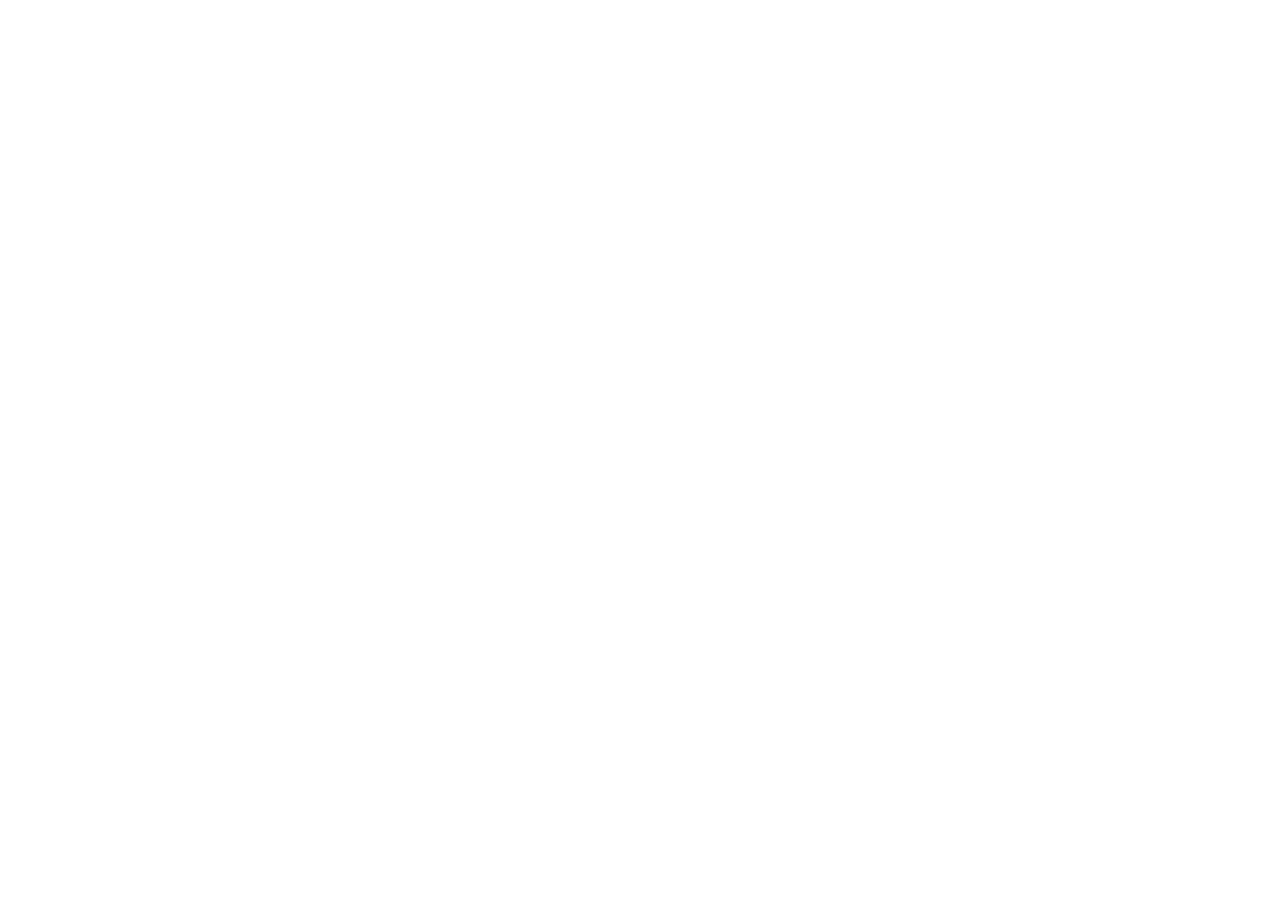
==== src/main/resources/templates/index.html @ 73308184 "Base inicial do frontend" ====
<!DOCTYPE html>
<html lang="pt"
      xmlns:th="http://www.thymeleaf.org"
      xmlns:layout="http://www.ultraq.net.nz/thymeleaf/layout"
      layout:decorate="~{layout}">
<head>
    <meta charset="UTF-8"/>
    <title>Página Inicial</title>
</head>

<body>
<header layout:fragment="menu-navbar">
    <nav class="pink darken-1">
        <div class="nav-wrapper"></div>
    </nav>
</header>
<section layout:fragment="body">
    <div>
        <img class="materialboxed" width="650" th:src="@{/img/cat.jpg}">
    </div>
</section>
</body>

</html>
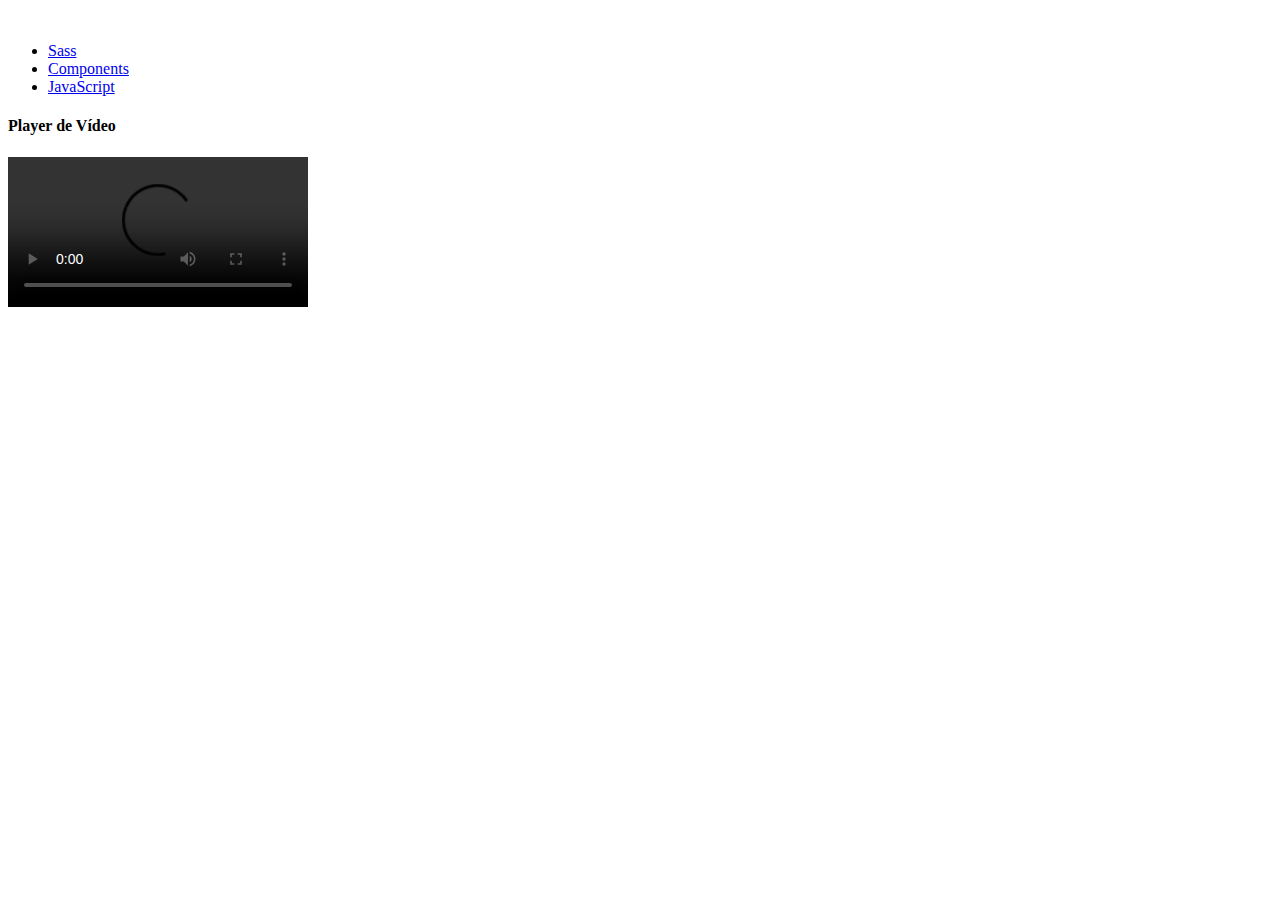
==== commit 8214fb67: "Camada para exibir streaming de videos" ====
--- a/src/main/resources/templates/index.html
+++ b/src/main/resources/templates/index.html
@@ -10,13 +10,33 @@
 
 <body>
 <header layout:fragment="menu-navbar">
-    <nav class="pink darken-1">
-        <div class="nav-wrapper"></div>
+    <nav>
+        <div class="nav-wrapper purple lighten-3">
+            <a class="brand-logo center"><img class="materialboxed" width="140" th:src="@{/img/homeflix.png}"></a>
+            <ul id="nav-mobile" class="left hide-on-med-and-down">
+                <li><a href="sass.html">Sass</a></li>
+                <li><a href="badges.html">Components</a></li>
+                <li><a href="collapsible.html">JavaScript</a></li>
+            </ul>
+        </div>
     </nav>
 </header>
 <section layout:fragment="body">
     <div>
-        <img class="materialboxed" width="650" th:src="@{/img/cat.jpg}">
+        <div class="container">
+            <div class="row">
+                <div class="col s12">
+                    <h4>Player de Vídeo</h4>
+                    <div class="video-container">
+                        <video class="responsive-video" controls>
+                            <source th:src="@{/api/video/meu_video}" type="video/mp4">
+                            Seu navegador não suporta o elemento de vídeo.
+                        </video>
+                    </div>
+                </div>
+            </div>
+        </div>
+
     </div>
 </section>
 </body>
